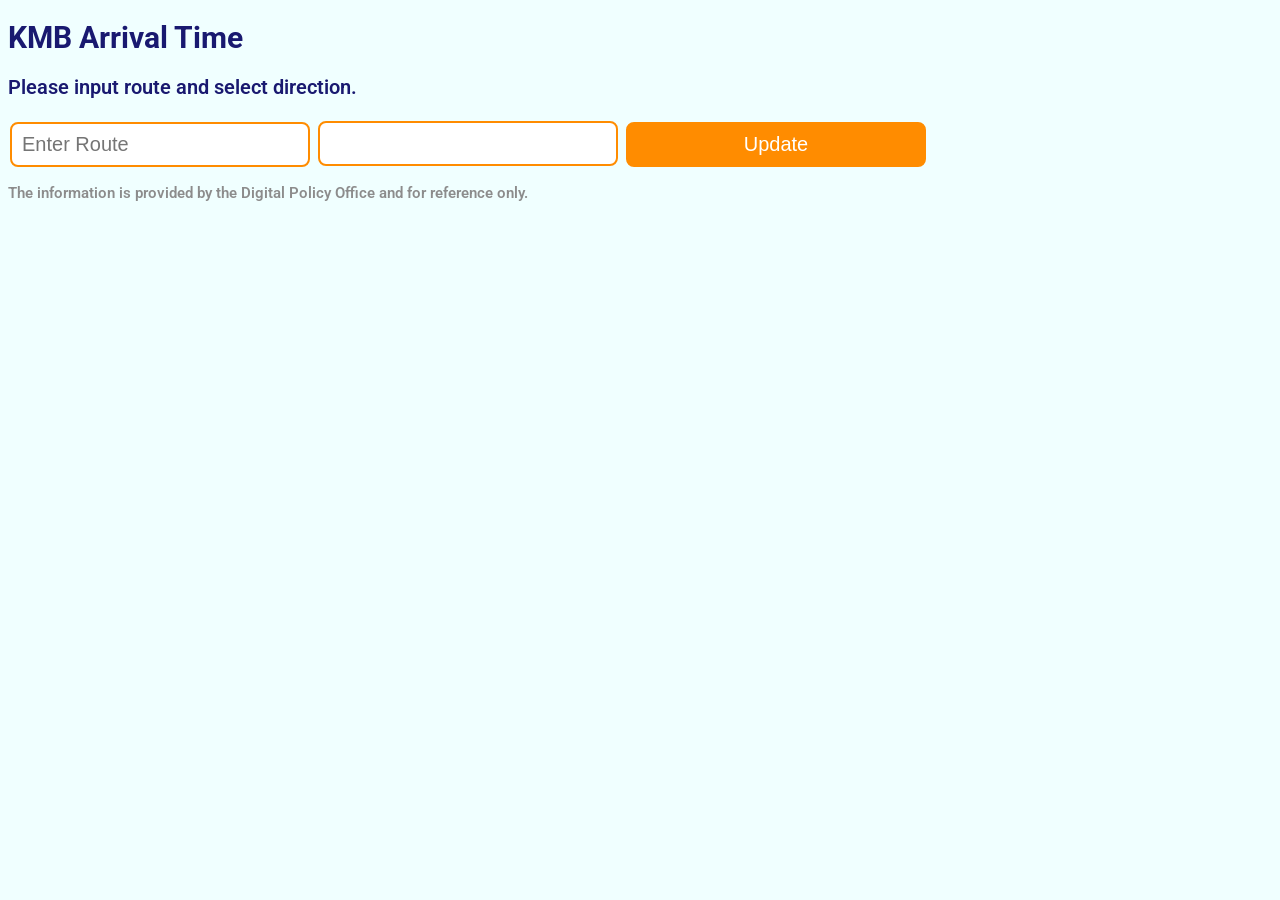
==== kmb.html @ d814fc37 "initial release" ====
<!DOCTYPE html>
<html lang="en-GB">
  <head>
    <meta name="viewport" content="width=device-width, initial-scale=1.0">
    <title>KMB Arrival Time</title>
    <link rel="stylesheet" href="style.css">
    <script src="script_kmb.js" defer></script>
  </head>
  <body>
    <h1>KMB Arrival Time</h1>
    <p>Please input route and select direction.</p>
    <input type="text" oninput="rte_input_change();" id="rte_input" autocapitalize="characters" placeholder="Enter Route">
    <select id="rte_options_select" required></select>
    <input type="button" onclick="update();" value="Update">
    <div id="results"></div>
    <p class="text_desc">The information is provided by the Digital Policy Office and for reference only.</p>
    <dialog id="stop_eta_disp" onclick="window_disp_click(event);" class="window_disp">
      <div id="stop_eta_disp_elem" class="window_disp_elem"></div>
    </dialog>
  </body>
</html>
---- style.css ----
@import url("https://fonts.googleapis.com/css2?family=Noto+Serif+HK:wght@200..900&display=swap");
@import url("https://fonts.googleapis.com/css2?family=Roboto:wght@400&display=swap");
body {
    background-color: #F0FFFF;
    font-family: "Roboto", "Noto Serif HK";
    font-weight: 580;
}
h1 {
    font-size: 30px;
    color: #191970;
    font-weight: 700;
}
p {
    font-size: 20px;
    color: #191970;
}
input[type=button] {
    display: inline-block;
    box-sizing: border-box;
    margin: 2px;
    height: 45px;
    width: 300px;
    background-color: #FF8C00;
    color: #FFFFFF;
    font-size: 20px;
    border: 2px solid #FF8C00;
    border-radius: 8px;
    text-align: center;
    cursor: pointer;
}
input[type=text] {
    display: inline-block;
    box-sizing: border-box;
    margin: 2px;
    height: 45px;
    width: 300px;
    background-color: #FFFFFF;
    color: #000000;
    font-size: 20px;
    border: 2px solid #FF8C00;
    border-radius: 8px;
    transition: 0.5s;
    outline: none;
    text-align: left;
    padding-left: 10px;
    cursor: text;
}
select {
    display: inline-block;
    box-sizing: border-box;
    margin: 2px;
    height: 45px;
    width: 300px;
    background-color: #FFFFFF;
    color: #000000;
    font-size: 20px;
    border: 2px solid #FF8C00;
    border-radius: 8px;
    transition: 0.5s;
    outline: none;
    text-align: left;
    padding-left: 10px;
    cursor: pointer;
    appearance: none;
    -moz-appearance: none;
    -webkit-appearance: none;
    -ms-progress-appearance: none;
}
select:invalid {
    color: #8C8C8C;
}
input[type=text]:focus, select:focus {
    border: 2px solid #1A7CDB;
}
.text_small {
    font-size: 12px;
}
.text_bold {
    color: #333333;
    font-weight: 700;
}
.text_medium {
    font-size: 17px;
}
.text_desc {
    color: #8C8C8C;
    font-size: 15px;
}
table.eta_data {
    border: none;
    margin: 0px;
    table-layout: fixed;
    width: fit-content;
}
table.eta_data tr {
    font-size: 22px;
    color: #333333;
    height: 30px;
    line-height: 20px;
}
.circle_y {
    flex-shrink: 0;
    height: 18px;
    width: 18px;
    border-radius: 100%;
    border: 2.5px solid #000000;
    display: inline-block;
    background-color: #FFE100;
}
.circle_g {
    flex-shrink: 0;
    height: 18px;
    width: 18px;
    border-radius: 100%;
    border: 2.5px solid #8C8C8C;
    display: inline-block;
    background-color: #FFFFFF;
}
.stop_disp {
    display: flex;
    align-items: center;
    margin: auto;
}
.stop_disp_name {
    margin: 5px 0px 5px 10px;
}
.window_disp {
    outline: none;
    background-color: #F0FFFF;
    border: 2.5px solid #191970;
    border-radius: 10px;
    height: clamp(50vh, min-content, 70vh);
    width: clamp(400px, 75vw, 100vw);
    padding: 0px;
}
.window_disp::backdrop {
    background-color: rgba(0, 0, 0, 0.5);
}
.window_disp_elem {
    padding: 15px;
}
.window_disp_title {
    margin: 0px;
}
.window_disp_title_text {
    display: inline-block;
}
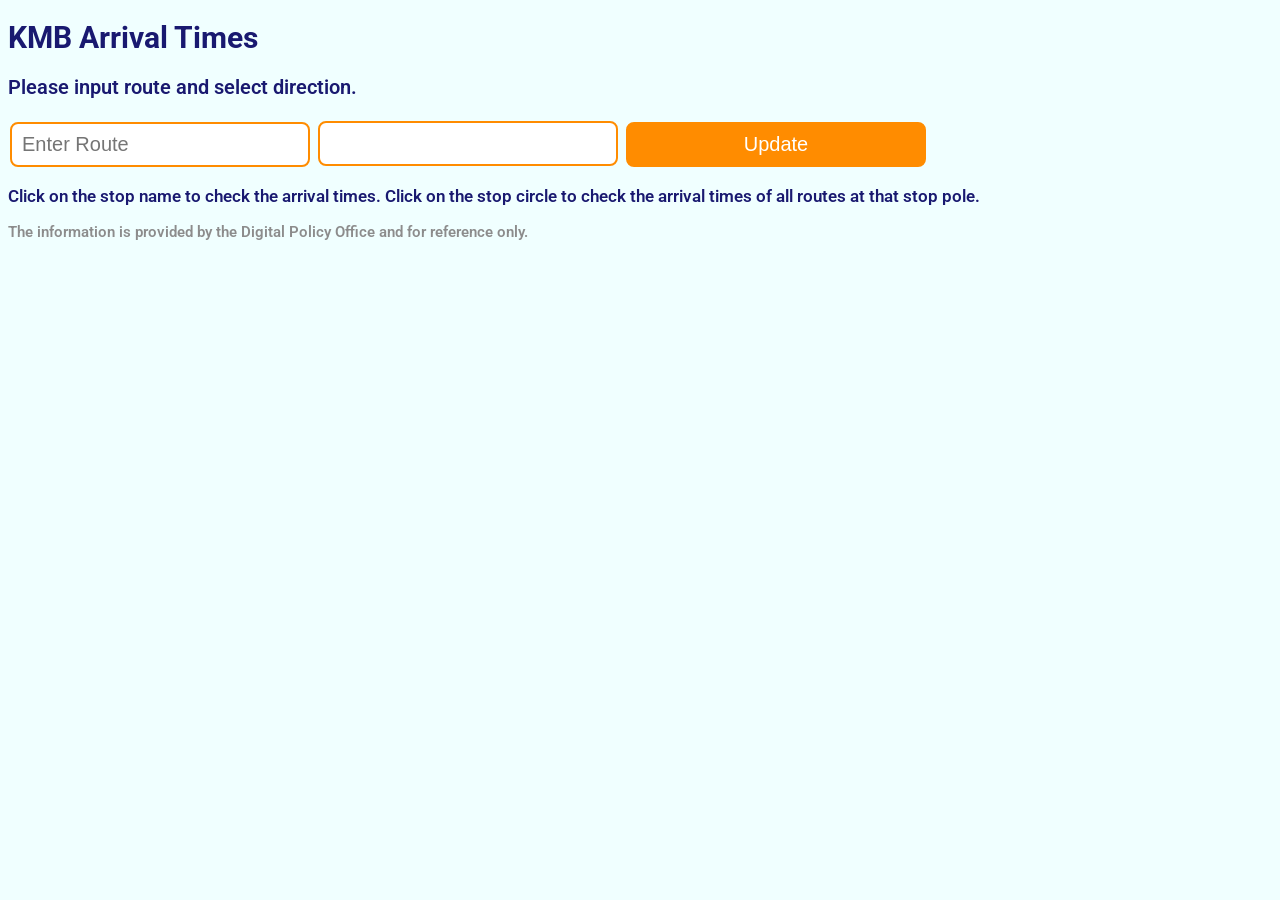
==== commit fd72d6f4: "initial - kmb draft" ====
--- a/kmb.html
+++ b/kmb.html
@@ -2,20 +2,25 @@
 <html lang="en-GB">
   <head>
     <meta name="viewport" content="width=device-width, initial-scale=1.0">
-    <title>KMB Arrival Time</title>
+    <title>KMB Arrival Times</title>
     <link rel="stylesheet" href="style.css">
     <script src="script_kmb.js" defer></script>
   </head>
   <body>
-    <h1>KMB Arrival Time</h1>
+    <h1>KMB Arrival Times</h1>
     <p>Please input route and select direction.</p>
     <input type="text" oninput="rte_input_change();" id="rte_input" autocapitalize="characters" placeholder="Enter Route">
     <select id="rte_options_select" required></select>
     <input type="button" onclick="update();" value="Update">
     <div id="results"></div>
+    <p class="text_medium">Click on the stop name to check the arrival times. Click on the stop circle to check the arrival times of all routes at that stop pole.</p>
     <p class="text_desc">The information is provided by the Digital Policy Office and for reference only.</p>
     <dialog id="stop_eta_disp" onclick="window_disp_click(event);" class="window_disp">
-      <div id="stop_eta_disp_elem" class="window_disp_elem"></div>
+      <div id="stop_eta_disp_elem" class="window_disp_elem">
+        <p class="margin_none" id="stop_eta_disp_title"></p>
+        <div id="stop_eta_disp_eta"></div>
+        <p class="text_desc margin_none">Click outside the box to exit.</p>
+      </div>
     </dialog>
   </body>
 </html>
--- a/style.css
+++ b/style.css
@@ -86,11 +86,16 @@
     color: #8C8C8C;
     font-size: 15px;
 }
+.margin_bottom {
+    margin: 0px 0px 5px 0px !important;
+}
+.margin_none {
+    margin: 0px !important;
+}
 table.eta_data {
     border: none;
-    margin: 0px;
     table-layout: fixed;
-    width: fit-content;
+    width: calc(100%);
 }
 table.eta_data tr {
     font-size: 22px;
@@ -139,9 +144,6 @@
 .window_disp_elem {
     padding: 15px;
 }
-.window_disp_title {
-    margin: 0px;
-}
-.window_disp_title_text {
+.title_inline_block {
     display: inline-block;
 }
